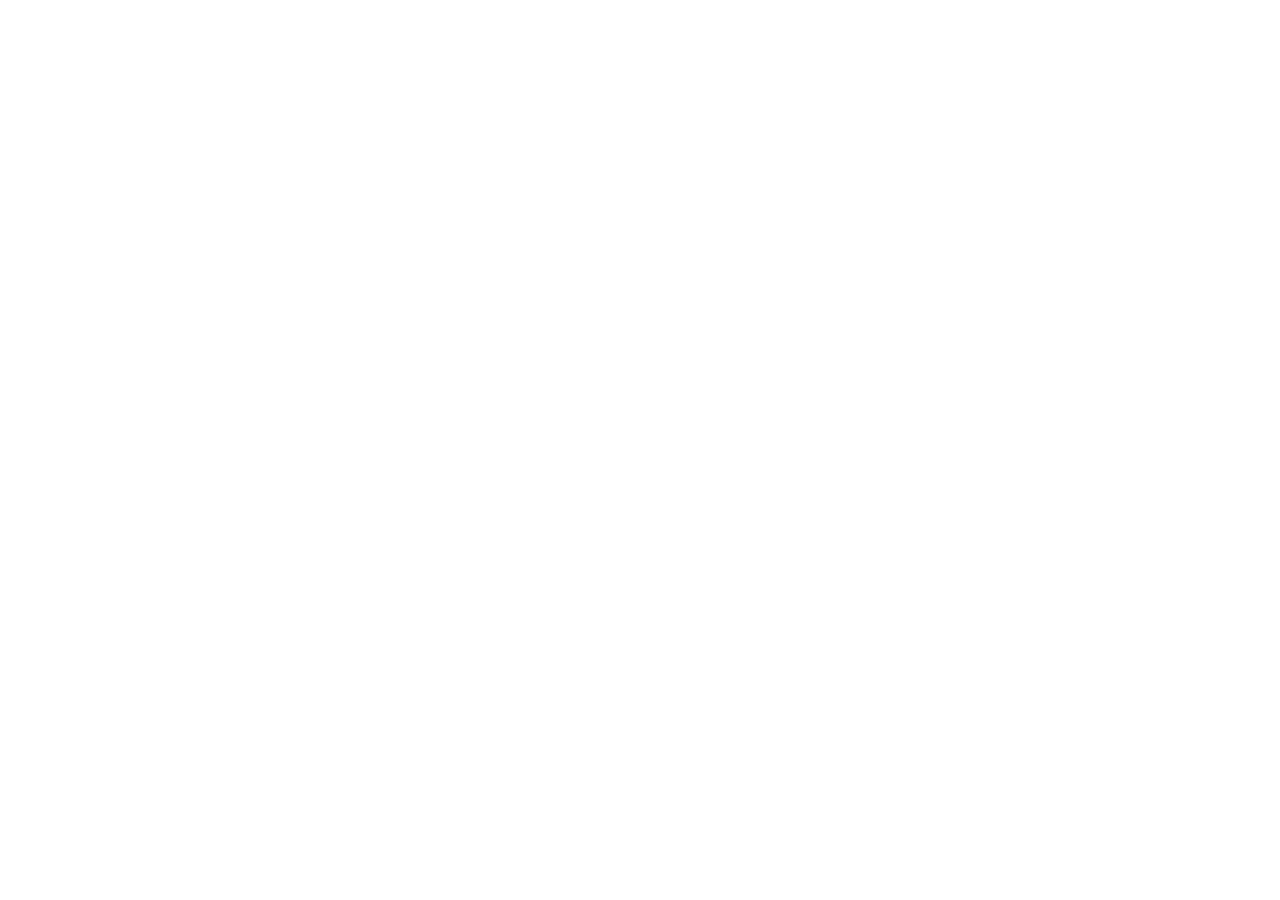
==== index.html @ e0882b01 "finished-project" ====
<!DOCTYPE html>
<html lang="en">
<head>
    <meta charset="UTF-8">
    <meta http-equiv="X-UA-Compatible" content="IE=edge">
    <meta name="viewport" content="width=device-width, initial-scale=1.0">
    <title>Document</title>
</head>
<body>
    
</body>
</html>
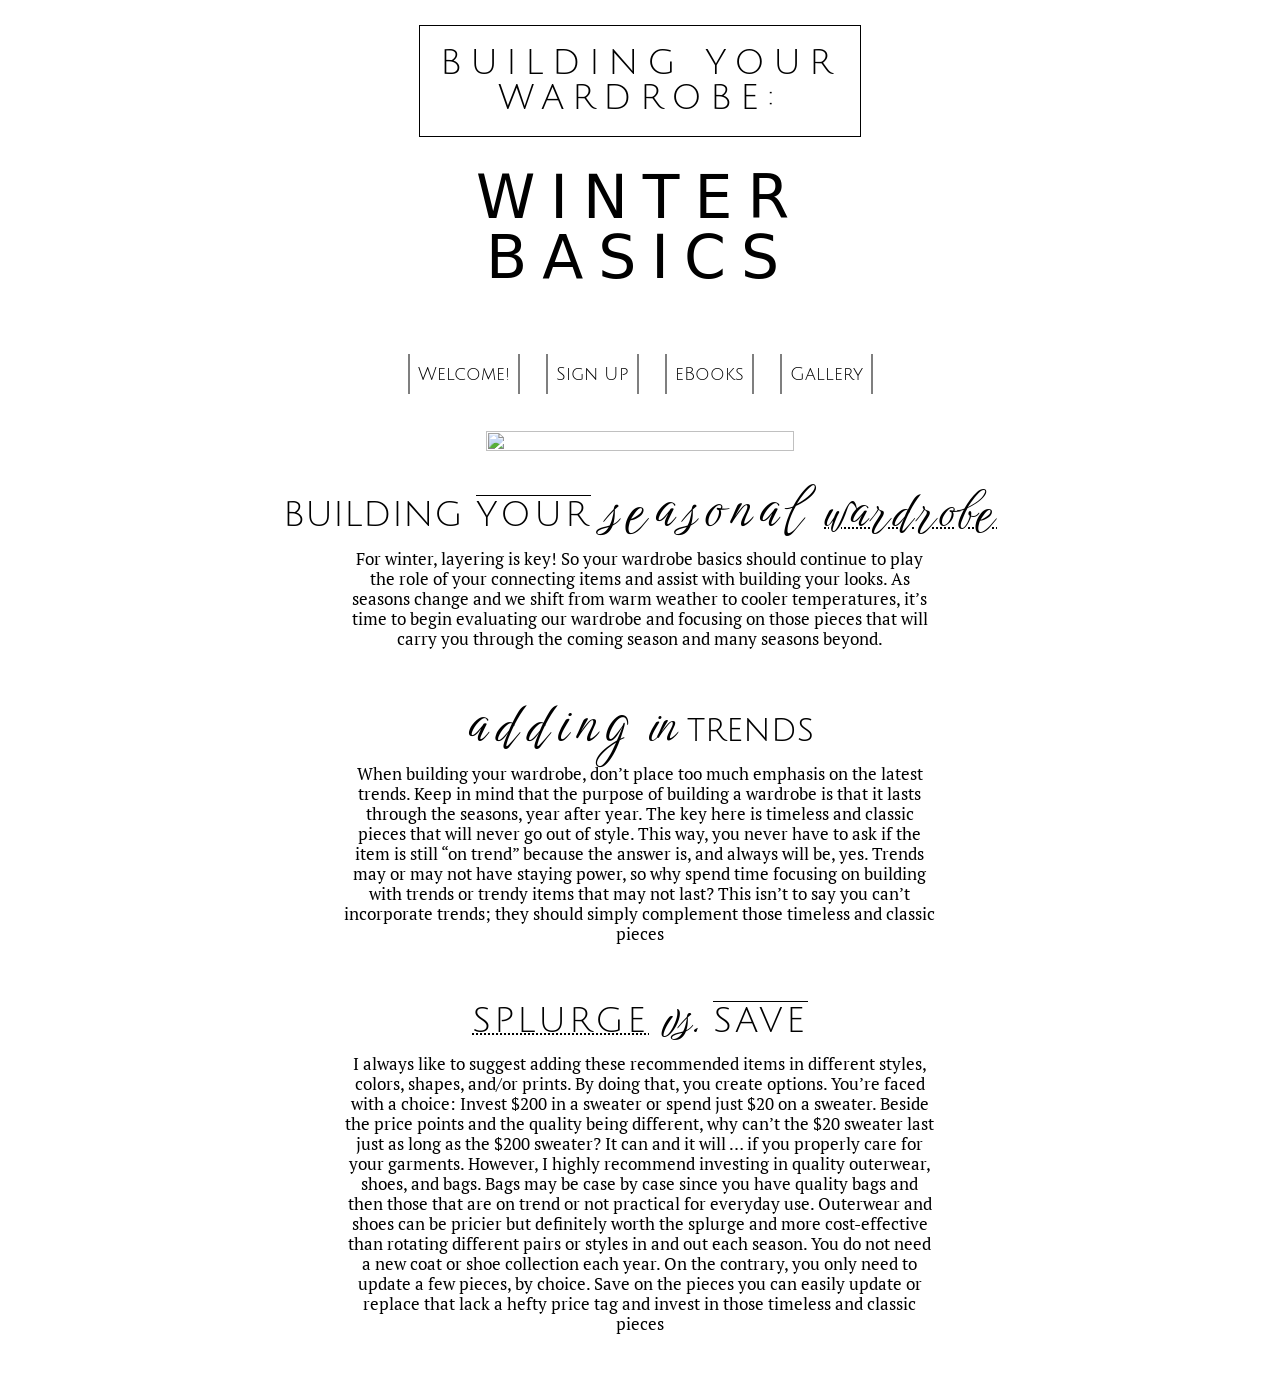
==== commit 9c3e961f: "fixed html" ====
--- a/index.html
+++ b/index.html
@@ -4,9 +4,96 @@
     <meta charset="UTF-8">
     <meta http-equiv="X-UA-Compatible" content="IE=edge">
     <meta name="viewport" content="width=device-width, initial-scale=1.0">
-    <title>Document</title>
+    <link rel="stylesheet" href="reset.css">
+    <link rel="stylesheet" href="style1.css">
+    <title>Building Your Wardrobe</title>
+    <link rel="shortcut icon" href="https://cdn-icons-png.flaticon.com/512/3287/3287185.png" type="image/x-icon">
+
+    <link rel="preconnect" href="https://fonts.googleapis.com">
+    <link rel="preconnect" href="https://fonts.gstatic.com" crossorigin>
+
+    <link href="https://fonts.googleapis.com/css2?family=Julius+Sans+One&display=swap" rel="stylesheet">
+
+
+    <link href="https://fonts.googleapis.com/css2?family=Birthstone+Bounce:wght@500&display=swap" rel="stylesheet">
+
+
+    <link href="https://fonts.googleapis.com/css2?family=PT+Serif&display=swap" rel="stylesheet">
 </head>
 <body>
-    
+    <header>
+    <h1 class="top-header">BUILDING YOUR <br> WARDROBE:</h1>
+    <h2 class="btm-header">WINTER  <br> BASICS</h2>
+    </header>
+    <nav class="nav-bar">
+        <a href="index.html">Welcome!</a>
+        <a href="pg2.html">Sign Up</a>
+        <a href="pg3.html">eBooks</a>
+        <a href="pg4.html">Gallery</a>
+    </nav>
+
+    <div class="main-img">
+        <img src="https://viennawedekind.com/wp-content/uploads/2016/11/Perfect-Minimal-Winter-Wardrobe-VIENNA-WEDEKIND-3.jpg" alt="">
+    </div>
+
+
+    <section>
+        <h2>
+            <span class="norm">BUILDING</span>
+            <span class="caps">YOUR</span>
+            <span class="seas"> seasonal</span>
+            <span class="ward under">wardrobe</span>
+        </h2>
+        <p>For winter, layering is key! So your wardrobe basics should continue to play the role of
+            your connecting items and assist with building your looks.
+            As seasons change and we shift from warm weather to
+            cooler temperatures, it’s time to begin evaluating
+            our wardrobe and focusing on those pieces
+            that will carry you through the coming
+            season and many seasons beyond. </p>
+    </section>
+
+    <section>
+        <h2>
+           <span class="seas">ADDING</span>
+           <span class="ward">IN</span>
+           <span class="norm">trends </span>
+        </h2>
+        <p>When building your wardrobe, don’t place too much emphasis on the latest trends.
+            Keep in mind that the purpose of building a wardrobe is that it lasts through the
+            seasons, year after year. The key here is timeless and classic pieces that will never go
+            out of style.
+            This way, you never have to ask if the item is still “on trend” because the answer is,
+            and always will be, yes. Trends may or may not have staying power, so why spend
+            time focusing on building with trends or trendy items that may not last? This isn’t to
+            say you can’t incorporate trends; they should simply complement those timeless and
+            classic pieces</p>
+    </section>
+
+    <section>
+        <h2>
+            <span class="under">SPLURGE</span>
+            <span class="ward">vs.</span>
+            <span class="caps">SAVE</span>
+        </h2>
+        <p>I always like to suggest adding these recommended items in different styles, colors, shapes,
+            and/or prints. By doing that, you create options.
+            You’re faced with a choice: Invest $200 in a sweater or spend just $20 on a sweater. Beside
+            the price points and the quality being different, why can’t the $20 sweater last just as long as
+            the $200 sweater? It can and it will … if you properly care for your garments.
+            However, I highly recommend investing in quality outerwear,
+            shoes, and bags. Bags may be case by case since you have
+            quality bags and then those that are on trend or not
+            practical for everyday use.
+            Outerwear and shoes can be pricier but definitely
+            worth the splurge and more cost-effective than
+            rotating different pairs or styles in and out each
+            season. You do not need a new coat or shoe
+            collection each year. On the contrary, you only need
+            to update a few pieces, by choice. Save on the pieces
+            you can easily update or replace that lack a hefty price
+            tag and invest in those timeless and classic pieces</p>
+    </section>
+
 </body>
 </html>
--- a/style1.css
+++ b/style1.css
@@ -0,0 +1,146 @@
+* {
+        box-sizing: border-box;
+        margin: 10px;
+}
+
+body, html {
+        margin-left:1%;
+        margin-right:1%;
+        margin-bottom:1%;
+        margin-top:1%;
+        /* font-family: system-ui, system-ui, sans-serif; */
+        font-family: 'Julius Sans One', sans-serif;
+
+}
+
+
+header {
+        text-align: center;
+}
+
+
+.top-header {
+        display: inline-block;
+        font-size: 35px;
+        font-weight: 350;
+        letter-spacing: 8px;
+        border: 1px solid black;
+        padding: 20px;
+}
+
+.btm-header {
+        font-family: system-ui, system-ui, sans-serif;
+        padding: 30px;
+        font-size: 60px;
+        font-weight: 500;
+        letter-spacing: 15px;
+}
+
+
+.nav-bar {
+        margin: 0 auto;
+	padding: 3em 3em;
+	text-align: center;
+}
+
+.nav-bar a {
+        text-decoration: none;
+        /* text-transform: capitalize; */
+        margin: 0px 10px;
+        padding: 10px 10px;
+        position: relative;
+        z-index: 0;
+        cursor: pointer;
+        font-size: 18px;
+        color: black;
+}
+
+.nav-bar a:before,
+.nav-bar a:after{
+    position: absolute;
+    opacity: 0.5;
+    height: 100%;
+    width: 2px;
+    content: '';
+    background: black;
+    transition: all 0.3s;
+}
+
+.nav-bar a:before
+{
+    left: 0px;
+    top: 0px;
+}
+
+.nav-bar a:after
+{
+    right: 0px;
+    bottom: 0px;
+}
+
+.nav-bar a:hover:before, .nav-bar
+a:hover:after
+{
+    opacity: 1;
+    height: 2px;
+    width: 100%;
+}
+
+.main-img {
+     text-align: center;
+}
+
+img {
+   display: inline-block;
+   height: 50%;
+   width: 50%;
+}
+
+section {
+        text-align: center;
+        padding: 20px;
+}
+
+section h2 {
+        font-size: 35px;
+        padding: 10px;
+}
+
+.ward{
+        font-family: 'Birthstone Bounce', cursive;
+        font-size: 50px;
+        text-transform: lowercase;
+        letter-spacing: -1px;
+        font-weight: lighter;
+}
+
+.seas {
+        font-family: 'Birthstone Bounce', cursive;
+        font-size: 55px;
+        letter-spacing: 8px;
+        text-transform: lowercase;
+
+}
+
+.norm {
+        font-family: 'Julius Sans One', sans-serif;
+}
+
+.caps {
+        letter-spacing: 3px;
+        text-decoration: overline 1px;
+
+}
+
+.under {
+        letter-spacing: 3px;
+        text-decoration: underline dotted 2px;
+}
+
+section p {
+        font-family: 'PT Serif', serif;
+        max-width: 50%;
+        display: inline-block;
+        line-height: 20px;
+        font-size: 17px;
+}
